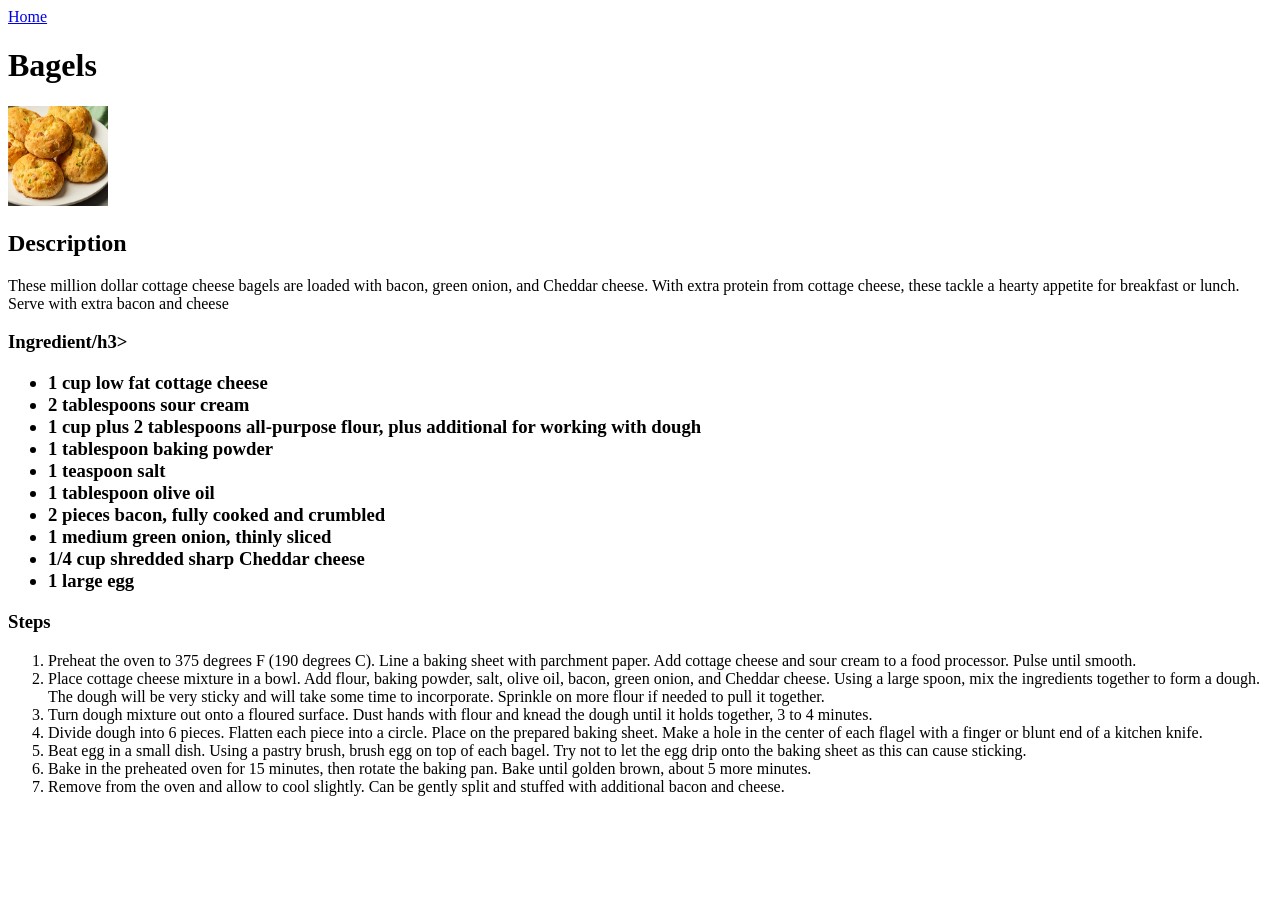
==== recipes/Bagels.html @ 5742b186 "Add recipes pages, images, and Hompage Adds the homepage , individual recipe pages and their images " ====
<!DOCTYPE html>
<html lang="en">
<head>
    <meta charset="UTF-8">
    <meta name="viewport" content="width=device-width, initial-scale=1.0">
    <title>Bagels recipes</title>
</head>
<body>
    <a href="../index.html">Home</a>
    <h1>Bagels</h1>
    <img src="/img/bagels.jpg" alt="an image of a well prepared bagel" width="100" height="100">
    
    <h2>Description</h2>
    <p>These million dollar cottage cheese bagels are loaded with bacon, green onion, and Cheddar cheese. With extra protein from cottage cheese, these tackle a hearty appetite for breakfast or lunch. Serve with extra bacon and cheese</p>

    <h3>Ingredient/h3>
        <ul>
            <li>1 cup low fat cottage cheese</li>
            <li>2 tablespoons sour cream</li>
            <li>1 cup plus 2 tablespoons all-purpose flour, plus additional for working with dough</li>
            <li>1 tablespoon baking powder</li>
            <li>1 teaspoon salt</li>
            <li>1 tablespoon olive oil</li>
            <li>2 pieces bacon, fully cooked and crumbled</li>
            <li>1 medium green onion, thinly sliced</li>
            <li>1/4 cup shredded sharp Cheddar cheese</li>
            <li>1 large egg</li>
        </ul>

    <h3>Steps</h3>
        <ol>
            <li>Preheat the oven to 375 degrees F (190 degrees C). Line a baking sheet with parchment paper. Add cottage cheese and sour cream to a food processor. Pulse until smooth.</li>
            <li>Place cottage cheese mixture in a bowl. Add flour, baking powder, salt, olive oil, bacon, green onion, and Cheddar cheese. Using a large spoon, mix the ingredients together to form a dough. The dough will be very sticky and will take some time to incorporate. Sprinkle on more flour if needed to pull it together.</li>
            <li>Turn dough mixture out onto a floured surface. Dust hands with flour and knead the dough until it holds together, 3 to 4 minutes.</li>
            <li>Divide dough into 6 pieces. Flatten each piece into a circle. Place on the prepared baking sheet. Make a hole in the center of each flagel with a finger or blunt end of a kitchen knife.</li>
            <li>Beat egg in a small dish. Using a pastry brush, brush egg on top of each bagel. Try not to let the egg drip onto the baking sheet as this can cause sticking.</li>
            <li>Bake in the preheated oven for 15 minutes, then rotate the baking pan. Bake until golden brown, about 5 more minutes.</li>
            <li>Remove from the oven and allow to cool slightly. Can be gently split and stuffed with additional bacon and cheese.</li>
        </ol>
</body>
</html>
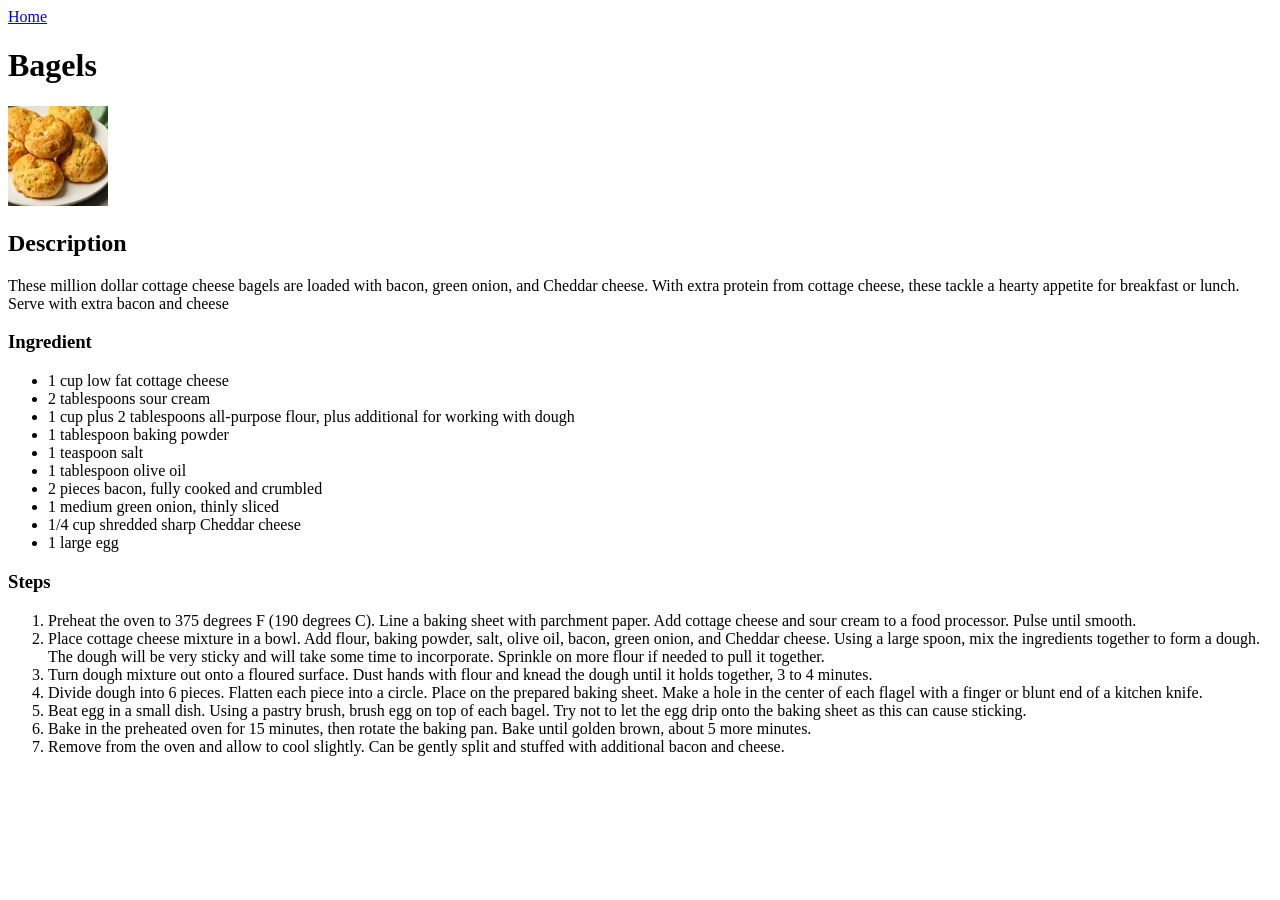
==== commit 8c5e2f28: "in the closing h3 tag there was a missing bracket so i added it" ====
--- a/recipes/Bagels.html
+++ b/recipes/Bagels.html
@@ -13,7 +13,7 @@
     <h2>Description</h2>
     <p>These million dollar cottage cheese bagels are loaded with bacon, green onion, and Cheddar cheese. With extra protein from cottage cheese, these tackle a hearty appetite for breakfast or lunch. Serve with extra bacon and cheese</p>
 
-    <h3>Ingredient/h3>
+    <h3>Ingredient</h3>
         <ul>
             <li>1 cup low fat cottage cheese</li>
             <li>2 tablespoons sour cream</li>
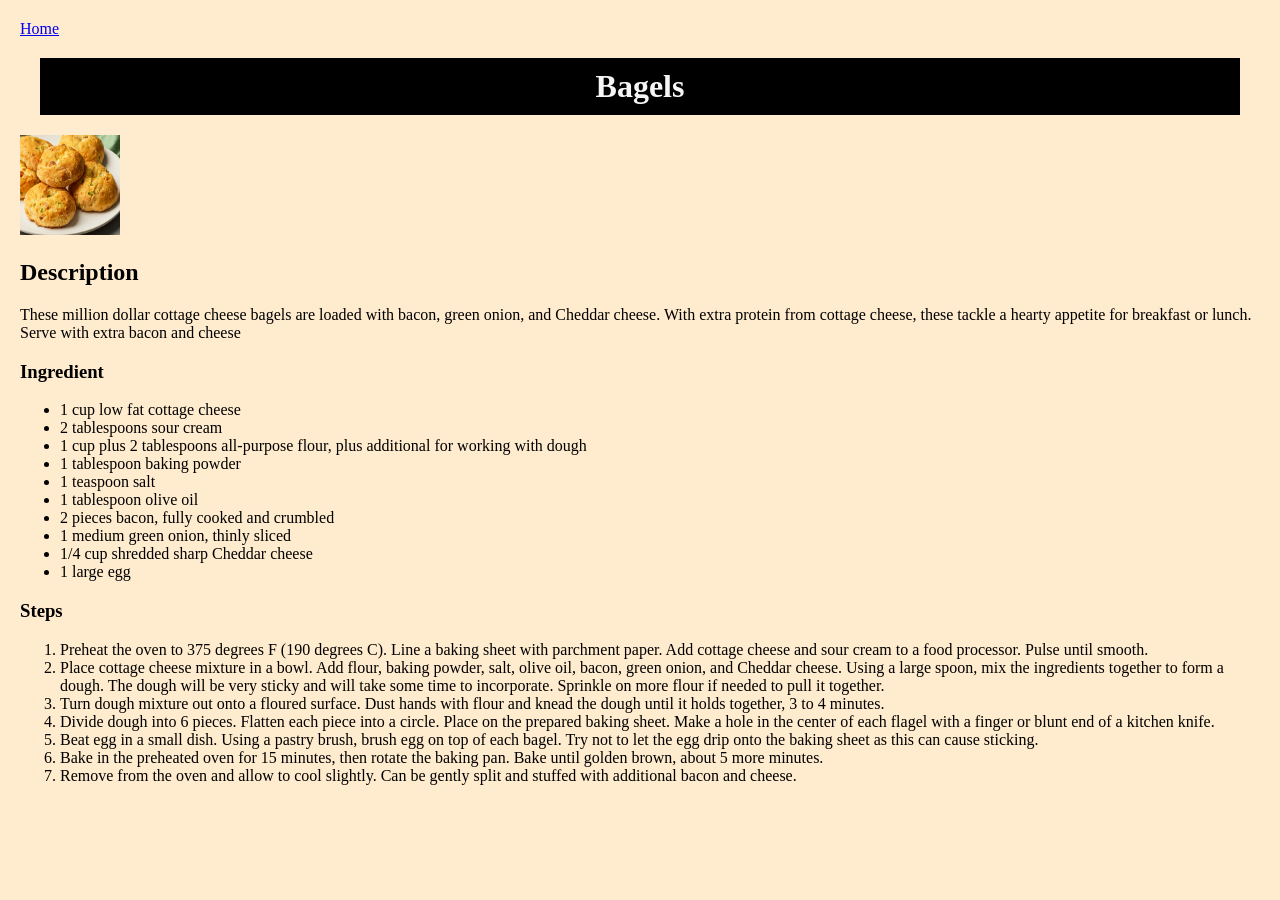
==== commit 2a6f30d4: "i add css files to each one" ====
--- a/recipes/Bagels.html
+++ b/recipes/Bagels.html
@@ -3,12 +3,13 @@
 <head>
     <meta charset="UTF-8">
     <meta name="viewport" content="width=device-width, initial-scale=1.0">
+    <link href="../css/bagels.css" rel="stylesheet">
     <title>Bagels recipes</title>
 </head>
 <body>
     <a href="../index.html">Home</a>
     <h1>Bagels</h1>
-    <img src="/img/bagels.jpg" alt="an image of a well prepared bagel" width="100" height="100">
+    <img src="../img/bagels.jpg" alt="an image of a well prepared bagel" width="100" height="100">
     
     <h2>Description</h2>
     <p>These million dollar cottage cheese bagels are loaded with bacon, green onion, and Cheddar cheese. With extra protein from cottage cheese, these tackle a hearty appetite for breakfast or lunch. Serve with extra bacon and cheese</p>
--- a/css/bagels.css
+++ b/css/bagels.css
@@ -0,0 +1,16 @@
+body{
+    background-color: blanchedalmond;
+    margin: 20px;
+}
+
+h1{
+    color: whitesmoke;
+    text-align: center;
+    background-color: black;
+    margin: 20px;
+    padding: 10px;
+}
+
+img{
+    
+}
